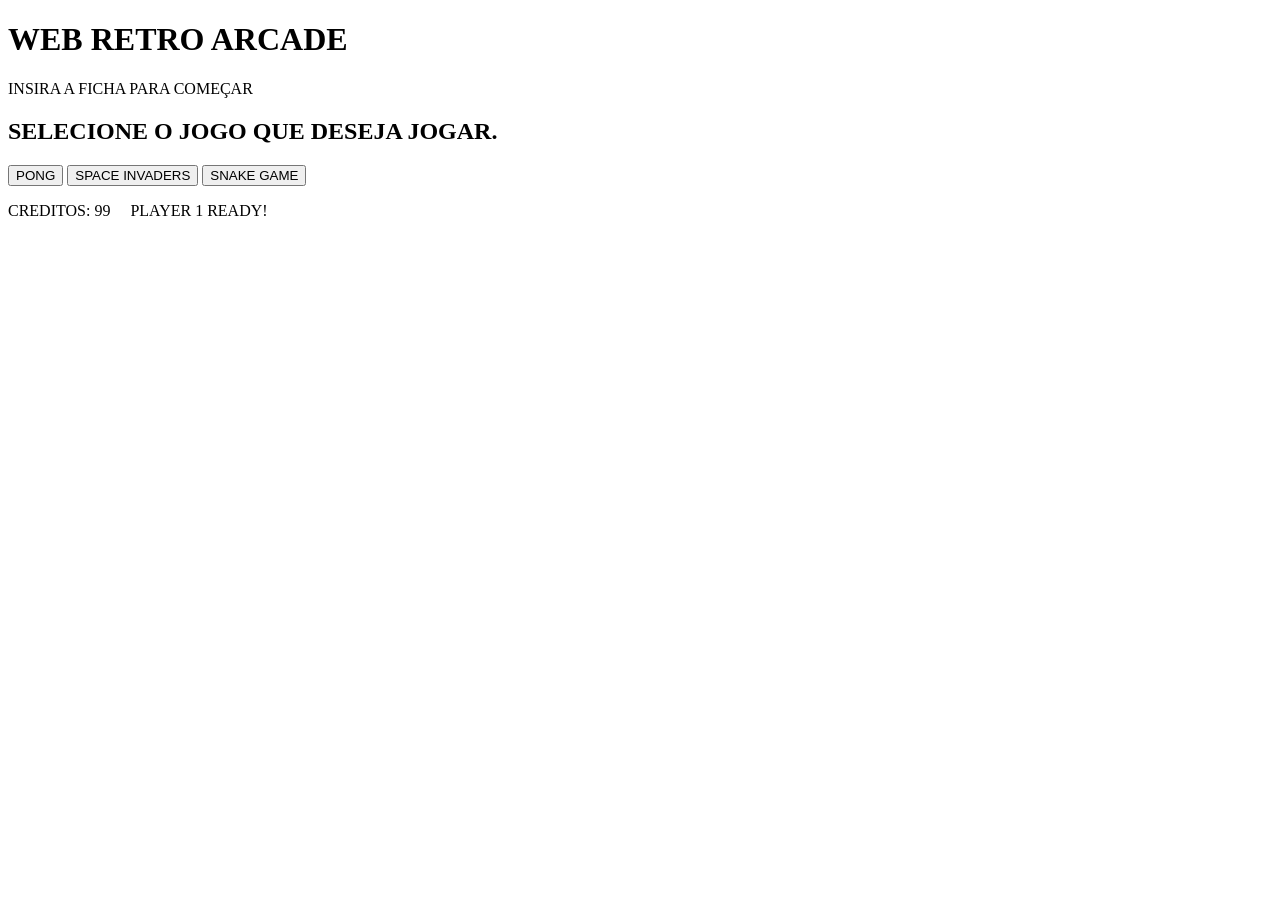
==== versaoWeb/hub/index.html @ 6e8512c6 "Ajuste no titulo do site" ====
<!DOCTYPE html>
<html lang="pt-BR">
<head>
    <meta charset="UTF-8">
    <meta name="viewport" content="width=device-width, initial-scale=1.0">
    <title>Web Retro Arcade Hub</title>
    <link rel="stylesheet" href="style.css">
</head>
<body>
    <div>
        <header>
            <h1>WEB RETRO ARCADE</h1>
            <p>INSIRA A FICHA PARA COMEÇAR</p>
        </header>

        <main>
            <div>
                <h2>SELECIONE O JOGO QUE DESEJA JOGAR.</h2>

                <div>
                    <button>
                        <span>PONG</span>
                    </button>
                    <button>
                        <span>SPACE INVADERS</span>
                    </button>
                    <button>
                        <span>SNAKE GAME</span>
                    </button>
                </div>
            </div>
        </main>

        <footer>
            <p>CREDITOS: 99 &nbsp;&nbsp;&nbsp; PLAYER 1 READY!</p>
        </footer>
    </div>

    <script src="script.js"></script>
</body>
</html>
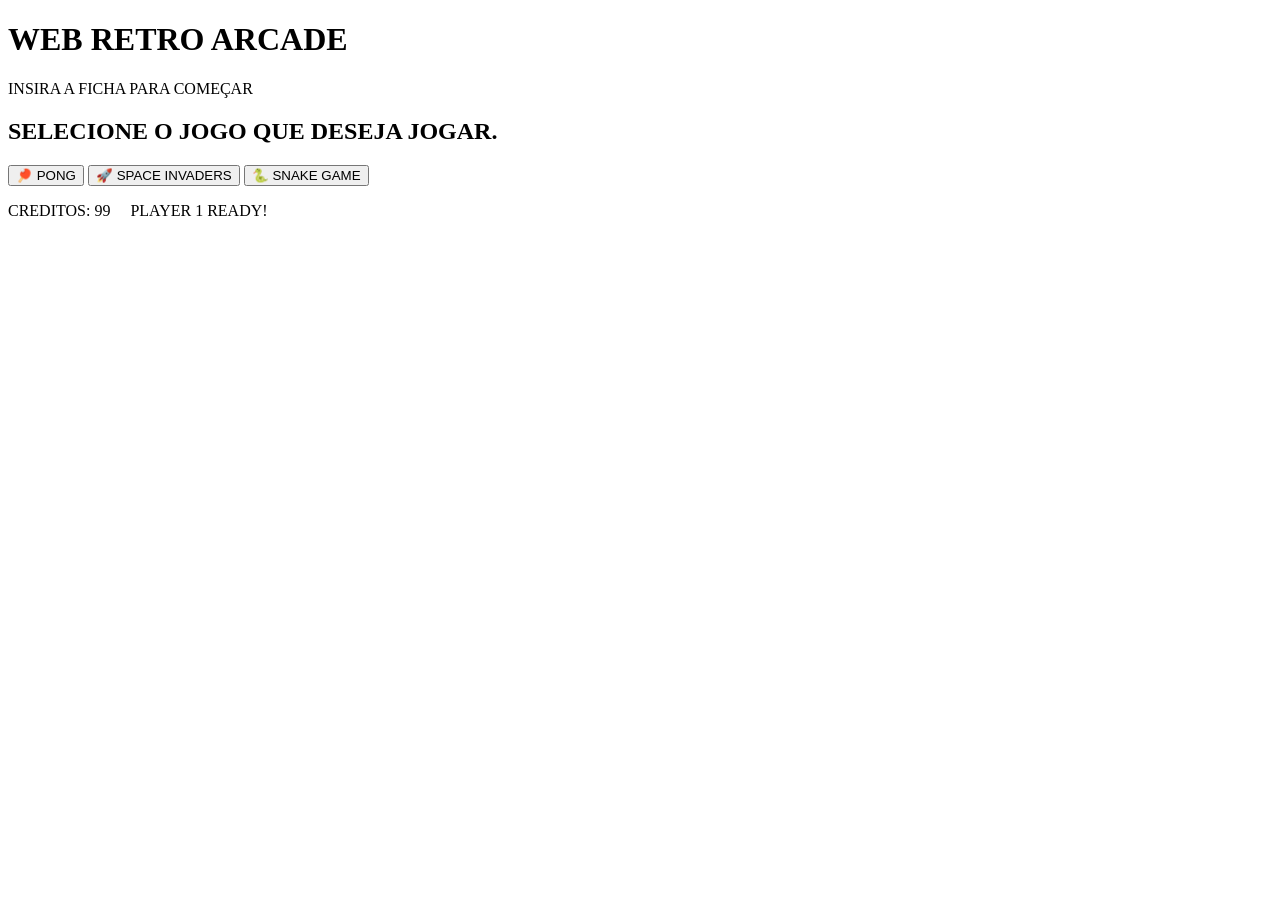
==== commit c3d2e9ae: "Adicionado as classes para futura estilização da página e leve alteração no nos botões" ====
--- a/versaoWeb/hub/index.html
+++ b/versaoWeb/hub/index.html
@@ -7,32 +7,32 @@
     <link rel="stylesheet" href="style.css">
 </head>
 <body>
-    <div>
-        <header>
-            <h1>WEB RETRO ARCADE</h1>
-            <p>INSIRA A FICHA PARA COMEÇAR</p>
+    <div class="arcade-container">
+        <header class="arcade-header">
+            <h1 class="neon-title">WEB RETRO ARCADE</h1>
+            <p class="blink-text">INSIRA A FICHA PARA COMEÇAR</p>
         </header>
 
-        <main>
-            <div>
-                <h2>SELECIONE O JOGO QUE DESEJA JOGAR.</h2>
+        <main class="arcade-cabinet">
+            <div class="screen-glitch">
+                <h2 class="menu-title">SELECIONE O JOGO QUE DESEJA JOGAR.</h2>
 
-                <div>
-                    <button>
-                        <span>PONG</span>
+                <div class="button-panel">
+                    <button class="arcade-btn btn-pong">
+                        <span class="btn-icon">🏓</span> PONG
                     </button>
-                    <button>
-                        <span>SPACE INVADERS</span>
+                    <button class="arcade-btn btn-space-invaders">
+                        <span class="btn-icon">🚀</span> SPACE INVADERS
                     </button>
-                    <button>
-                        <span>SNAKE GAME</span>
+                    <button class="arcade-btn btn-snake">
+                        <span class="btn-icon">🐍</span> SNAKE GAME
                     </button>
                 </div>
             </div>
         </main>
 
-        <footer>
-            <p>CREDITOS: 99 &nbsp;&nbsp;&nbsp; PLAYER 1 READY!</p>
+        <footer class="arcade-footer">
+            <p class="credit-text">CREDITOS: 99 &nbsp;&nbsp;&nbsp; PLAYER 1 READY!</p>
         </footer>
     </div>
 
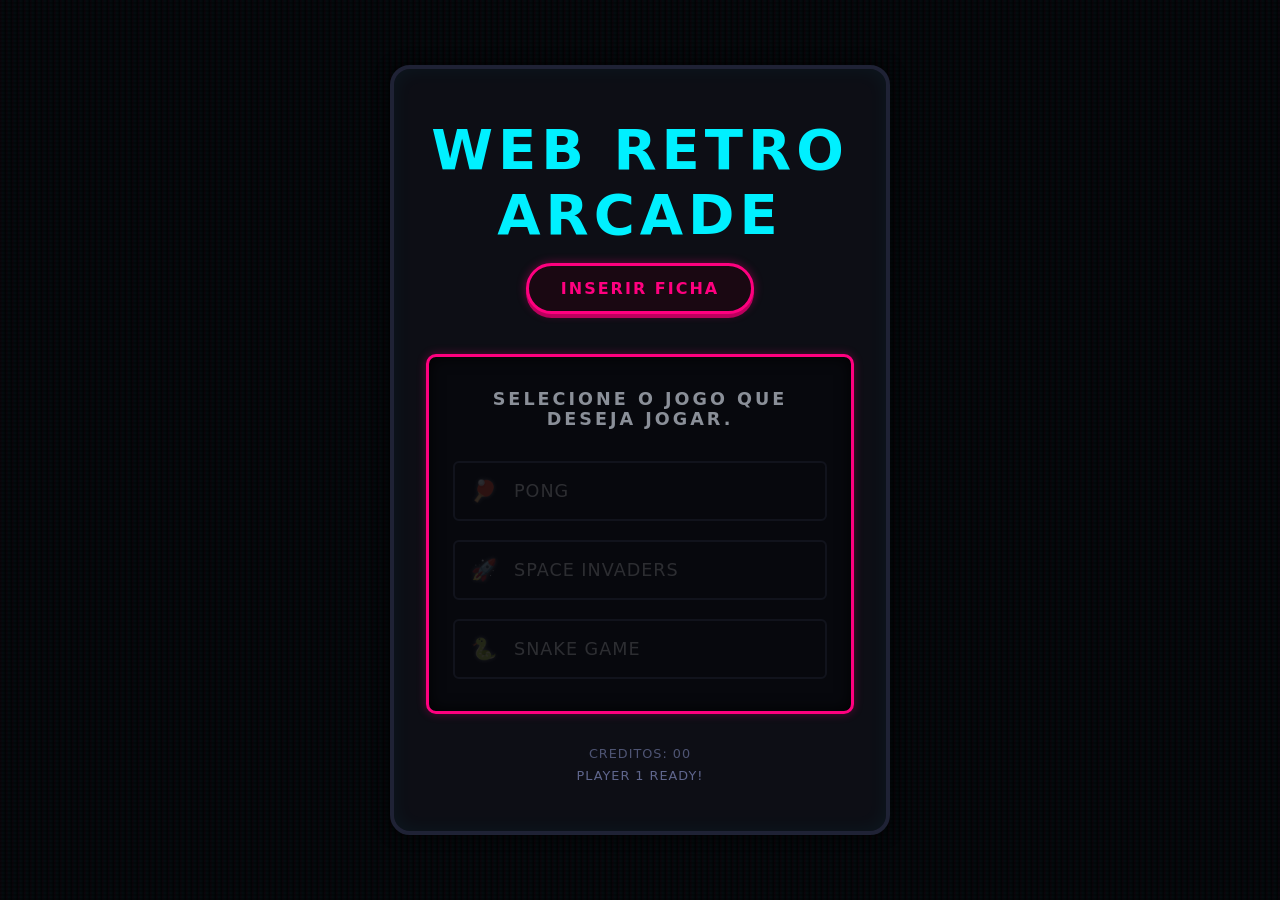
==== commit 023bd99f: "Mudado o título da página para "Web Retro Arcade"" ====
--- a/versaoWeb/hub/index.html
+++ b/versaoWeb/hub/index.html
@@ -3,14 +3,17 @@
 <head>
     <meta charset="UTF-8">
     <meta name="viewport" content="width=device-width, initial-scale=1.0">
-    <title>Web Retro Arcade Hub</title>
+    <title>Web Retro Arcade</title>
     <link rel="stylesheet" href="style.css">
+    <link rel="preconnect" href="https://fonts.googleapis.com">
+    <link rel="preconnect" href="https://fonts.gstatic.com" crossorigin>
+    <link href="https://fonts.googleapis.com/css2?family=Press+Start+2P&display=swap" rel="stylesheet">
 </head>
 <body>
     <div class="arcade-container">
         <header class="arcade-header">
             <h1 class="neon-title">WEB RETRO ARCADE</h1>
-            <p class="blink-text">INSIRA A FICHA PARA COMEÇAR</p>
+            <button class="arcade-coin-btn" id="insert-coin-btn">INSERIR FICHA</button>
         </header>
 
         <main class="arcade-cabinet">
@@ -18,13 +21,13 @@
                 <h2 class="menu-title">SELECIONE O JOGO QUE DESEJA JOGAR.</h2>
 
                 <div class="button-panel">
-                    <button class="arcade-btn btn-pong">
+                    <button class="arcade-btn btn-pong" id="play-pong" disabled>
                         <span class="btn-icon">🏓</span> PONG
                     </button>
-                    <button class="arcade-btn btn-space-invaders">
+                    <button class="arcade-btn btn-space-invaders" id="play-invaders" disabled>
                         <span class="btn-icon">🚀</span> SPACE INVADERS
                     </button>
-                    <button class="arcade-btn btn-snake">
+                    <button class="arcade-btn btn-snake" id="play-snake" disabled>
                         <span class="btn-icon">🐍</span> SNAKE GAME
                     </button>
                 </div>
@@ -32,7 +35,8 @@
         </main>
 
         <footer class="arcade-footer">
-            <p class="credit-text">CREDITOS: 99 &nbsp;&nbsp;&nbsp; PLAYER 1 READY!</p>
+            <span id="footer-coins">CREDITOS: 00</span>
+            <span class="blink-text-footer">PLAYER 1 READY!</span>
         </footer>
     </div>
 
--- a/versaoWeb/hub/style.css
+++ b/versaoWeb/hub/style.css
@@ -0,0 +1,194 @@
+/* CONFIGURAÇÕES DE RESET DA PÁGINA */
+* {
+    margin: 0;
+    padding: 0;
+    box-sizing: border-box;
+}
+
+/* CONFIGURAÇÕES DE ESTILIZAÇÃO DO BODY DA PÁGINA */
+body {
+    background-color: #030305;
+    background-image: 
+        linear-gradient(rgba(18, 16, 16, 0) 50%, rgba(0, 0, 0, 0.28) 50%),
+        linear-gradient(90deg, rgba(255, 0, 127, 0.04), rgba(0, 240, 255, 0.04), rgba(0, 0, 0, 0));
+    background-size: 100% 4px, 6px 100%;
+    color: #fff;
+    min-height: 100vh;
+    display: flex;
+    justify-content: center;
+    align-items: center;
+    overflow: hidden;
+    font-family: "Press Start 2P", system-ui;
+    font-weight: 100;
+    font-style: normal;
+} 
+
+/* CONTAINER DO GABINETE DE ARCADE */
+.arcade-container {
+    background: #0d0e15;
+    border: 4px solid #1f2235;
+    border-radius: 20px;
+    padding: 3rem 2rem;
+    width: 90%;
+    max-width: 500px;
+    box-shadow: 
+        0 0 15px rgba(0, 0, 0, 0.8),
+        inset 0 0 20px rgba(0, 240, 255, 0.05);
+    text-align: center;
+    position: relative;
+}
+
+/* TÍTULO NEON  COM EFEITO DE GLITCH CYBERPUNK */
+.neon-title {
+    font-size: 3.5rem;
+    font-weight: 900;
+    color: #00f0ff;
+    letter-spacing: 5px;
+    text-shadow:
+        0 0 5px #00f0ff,
+        0 0 15px #00f0ff,
+        0 0 3opx #00f0ff;
+    position: relative;
+}
+
+/* BOTÃO DE INSERIR FICHA */
+.arcade-coin-btn {
+    background: #1a0812;
+    border: 3px solid #ff007f;
+    border-radius: 50px;
+    font-family: "Press Start 2P", system-ui;
+    font-size: 1rem;
+    font-weight: bold;
+    color: #ff007f;
+    padding: 0.8rem 2rem;
+    margin-top: 1rem;
+    margin-bottom: 2.5rem;
+    letter-spacing: 2px;
+    cursor: pointer;
+    box-shadow: 0 0 10px rgba(255, 0, 127, 0.4),
+        0 4px 0 #b30059;
+    transition: all 0.1s ease;
+    animation: pulse-glow 1.5s infinite alternate;
+}
+
+.arcade-coin-btn:hover {
+    color: #fff;
+    background: #ff007f;
+    box-shadow: 0 0 20px #ff007f;
+}
+
+.arcade-coin-btn:active {
+    transform: translateY(4px);
+    box-shadow: 0 0 5px #ff007f, 0 0 0 #b30050;
+}
+
+/* A TELA DE TUBO  */
+.arcade-cabinet {
+    background: #07080d;
+    border: 3px solid #ff007f;
+    border-radius: 10px;
+    padding: 2rem 1.5rem;
+    box-shadow:
+        0 0 10px rgba(255, 0, 127, 0.3),
+        inset 0 0 15px rgba(0, 0, 0, 0.9);
+    margin-bottom: 2rem;
+}
+
+.menu-title {
+    font-size: 1.1rem;
+    color: #8a8f98;
+    margin-bottom: 2rem;
+    letter-spacing: 3px;
+}
+
+/* LAYOUT DOS BOTÕES */
+.button-panel {
+    display: flex;
+    flex-direction: column;
+    gap: 1.2rem;
+    opacity:  0.15;
+    pointer-events: none;
+}
+
+.button-panel.arcade-on {
+    opacity: 1;
+    pointer-events: auto;
+}
+
+/* ESTILIZAÇÃO DOS BOTÕES */
+.arcade-btn {
+    background: transparent;
+    border: 2px solid #4e5473;
+    border-radius: 6px;
+    color: #fff;
+    font-size: 1.1rem;
+    padding: 1rem;
+    cursor: pointer;
+    text-align: left;
+    display: flex;
+    align-items: center;
+    gap: 1rem;
+    transition: all 0.2s ease;
+    letter-spacing: 1px;
+    font-family: "Press Start 2P", system-ui;
+    font-weight: 100;
+    font-style: normal;
+}
+
+.btn-icon {
+    font-size: 1.3rem;
+    filter: drop-shadow(0 0 2px rgba(255, 255, 255, 0.5)); 
+}
+
+.btn-pong:hover {
+    color: #00f0ff;
+    border-color: #00f0ff;
+    box-shadow: 0 0  15px rgba(0, 240, 255, 0.4);
+    transform: scale(1.02);
+}
+
+.btn-snake:hover {
+    color: #39ff14;
+    border-color: #39ff14;
+    box-shadow: 0 0 15px rgba(57, 255, 20, 0.4);
+    transform: scale(1.02);
+}
+
+.btn-space-invaders:hover {
+    color: #ffff00;
+    border-color: #ffff00;
+    box-shadow: 0 0 15px rgba(255, 255, 0, 0.4);
+    transform: scale(1.02);
+}
+
+/* FOOTER DA PÁGINA */
+.arcade-footer {
+    display: flex;
+    flex-direction: column;
+    align-items: center;
+    gap: 0.4rem;
+    margin-top: 1.5rem;
+    color: #4e5473;
+    font-size: 0.8rem;
+    letter-spacing: 1px;
+}
+
+.blink-text-footer {
+    color: #5f668d;
+    animation: blink 0.6s infinite steps(2);
+}
+
+/* ANIMAÇÃO DE PISCAR */
+@keyframes blink {
+    0%, 100% { opacity: 1; }
+    50% { opacity: 0; }
+}
+
+@keyframes pulse-glow {
+    from {
+        box-shadow: 0 0 10px rgba(255, 0, 127, 0.4), 0 4px 0 #b30059;
+    }
+    to {
+        box-shadow: 0 0 22px rgba(255, 0, 127, 0.8), 0 4px 0 #b30059;
+    }
+}
